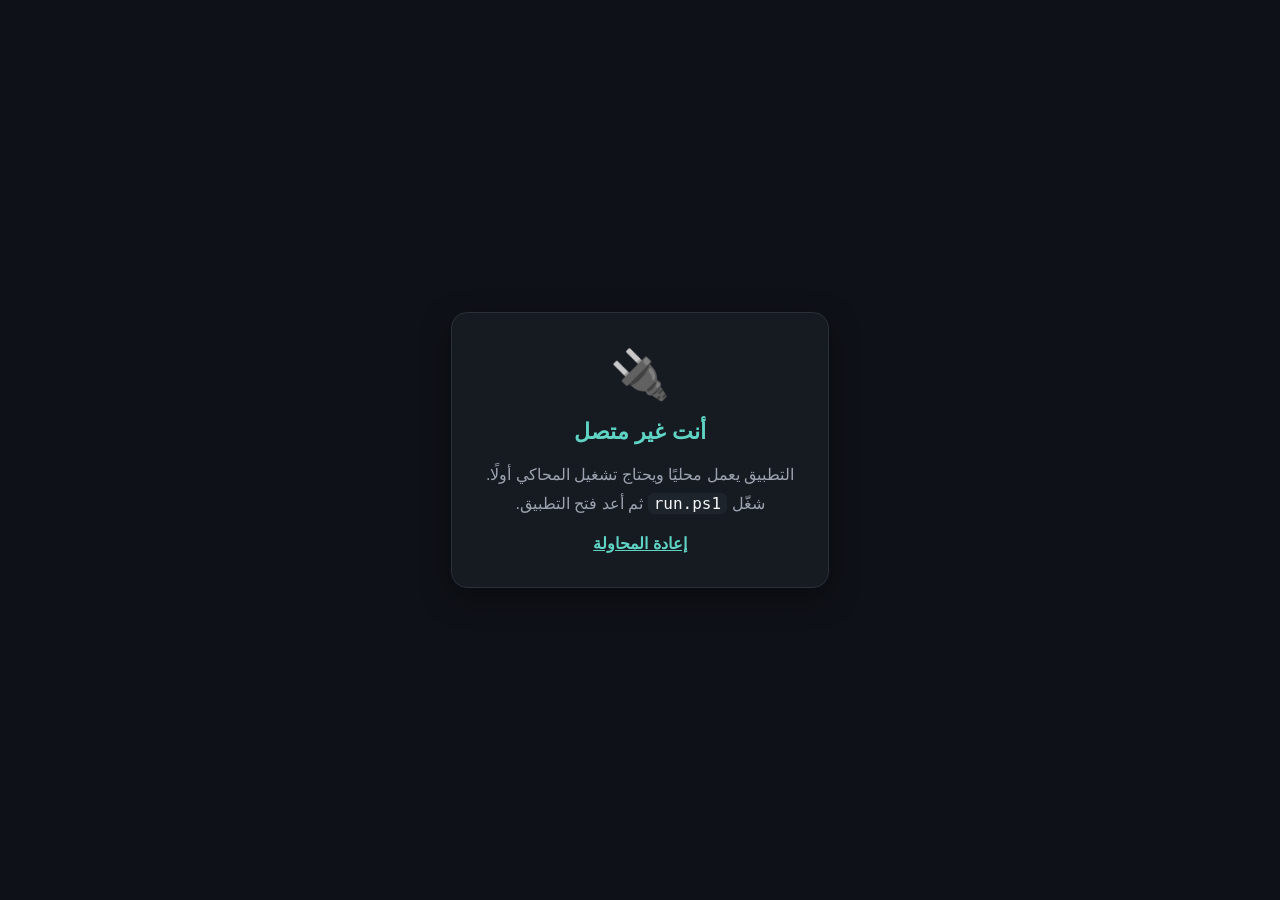
==== pwa/offline.html @ 8c183560 "deploy: publish Deep Macro-economic Learning Platform Streamlit community-cloud app (app.py + lesson" ====
<!DOCTYPE html>
<html lang="ar" dir="rtl">
<head>
<meta charset="utf-8" />
<meta name="viewport" content="width=device-width, initial-scale=1" />
<meta name="theme-color" content="#0E1117" />
<title>غير متصل — مختبر الاقتصاد الكلي</title>
<style>
  :root { --bg:#0E1117; --surface:#161B22; --border:#2A3038; --ink:#F5F6F7; --muted:#9CA3AF; --accent:#5FD3C4; }
  body{font-family:"IBM Plex Sans Arabic","Segoe UI",Tahoma,Arial,sans-serif;
       background:var(--bg);color:var(--ink);
       display:flex;align-items:center;justify-content:center;min-height:100vh;margin:0;text-align:center}
  .box{max-width:420px;padding:34px;border-radius:16px;background:var(--surface);
       border:1px solid var(--border);box-shadow:0 10px 30px rgba(0,0,0,.35)}
  h1{color:var(--accent);font-size:1.4rem}
  p{color:var(--muted);line-height:1.8}
  code{font-family:"JetBrains Mono",Consolas,monospace;color:var(--ink);background:#1E242C;
       padding:1px 6px;border-radius:6px;direction:ltr;unicode-bidi:isolate}
  a{color:var(--accent);font-weight:700}
</style>
</head>
<body>
  <div class="box">
    <div style="font-size:3rem">🔌</div>
    <h1>أنت غير متصل</h1>
    <p>التطبيق يعمل محليًا ويحتاج تشغيل المحاكي أولًا.<br>
       شغّل <code>run.ps1</code> ثم أعد فتح التطبيق.</p>
    <a href="./">إعادة المحاولة</a>
  </div>
</body>
</html>
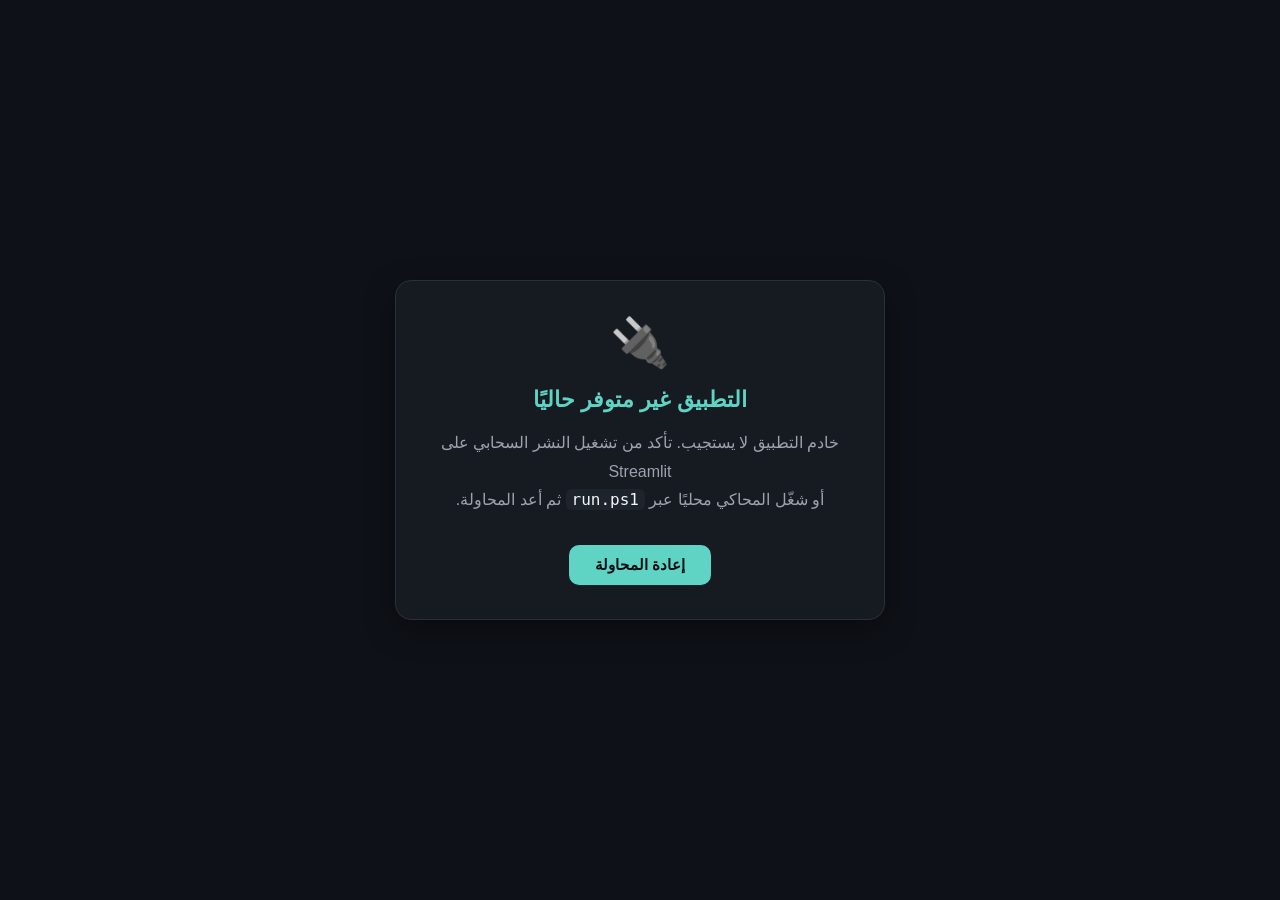
==== commit 08270b38: "feat(pwa): production-ready cross-platform shell - Wire CLOUD_URL as the primary iframe target (Stre" ====
--- a/pwa/offline.html
+++ b/pwa/offline.html
@@ -22,10 +22,10 @@
 <body>
   <div class="box">
     <div style="font-size:3rem">🔌</div>
-    <h1>أنت غير متصل</h1>
-    <p>التطبيق يعمل محليًا ويحتاج تشغيل المحاكي أولًا.<br>
-       شغّل <code>run.ps1</code> ثم أعد فتح التطبيق.</p>
-    <a href="./">إعادة المحاولة</a>
+    <h1>التطبيق غير متوفر حاليًا</h1>
+    <p>خادم التطبيق لا يستجيب. تأكد من تشغيل النشر السحابي على Streamlit<br>
+       أو شغّل المحاكي محليًا عبر <code>run.ps1</code> ثم أعد المحاولة.</p>
+    <button onclick="window.parent.syncApp && window.parent.syncApp(); location.reload();" style="margin-top:14px;background:#5FD3C4;color:#0A0F14;border:0;border-radius:10px;padding:11px 26px;font-weight:700;font-family:inherit;font-size:.95rem;cursor:pointer">إعادة المحاولة</button>
   </div>
 </body>
 </html>
